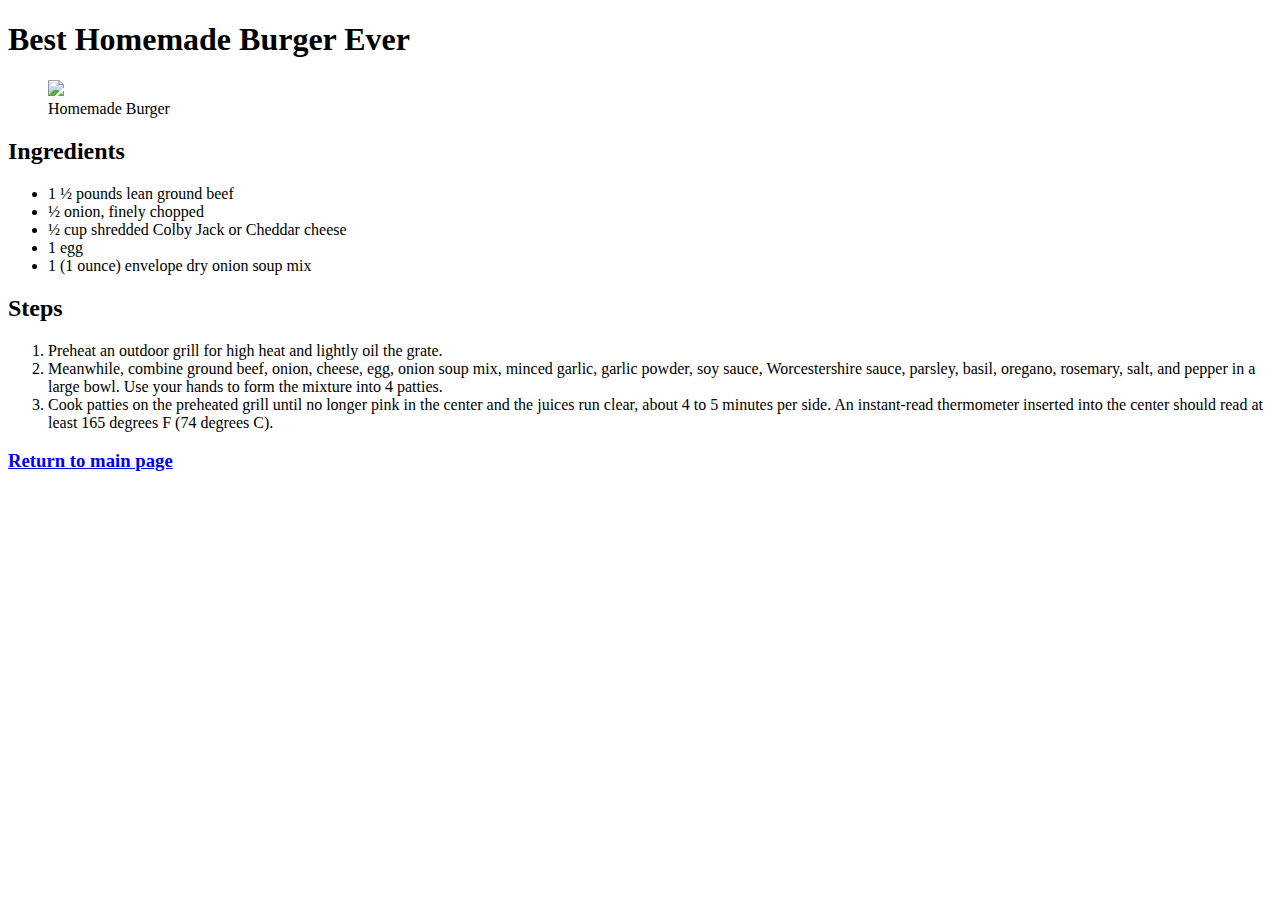
==== burger.html @ 9a85607f "Fisrt commit of Odin Recipes files" ====
<!DOCTYPE html>
<html lang="en">
<head>
    <meta charset="UTF-8">
    <meta http-equiv="X-UA-Compatible" content="IE=edge">
    <meta name="viewport" content="width=device-width, initial-scale=1.0">
    <title>Best Hamburger Ever</title>
</head>
<body>
    <h1>Best Homemade Burger Ever</h1>
    <figure><img src="https://imagesvc.meredithcorp.io/v3/mm/image?url=https%3A%2F%2Fpublic-assets.meredithcorp.io%2F18b157eda8601c3b7aff89c58aa32b05%2F1653444973best%2520hamburgers%2520ever.jpg&q=60&c=sc&orient=true&poi=auto&h=512">
        <figcaption>Homemade Burger</figcaption>
    </figure>
    <h2>Ingredients</h2>
    <ul>
        <li>1 ½ pounds lean ground beef</li>
        <li>½ onion, finely chopped</li>
        <li>½ cup shredded Colby Jack or Cheddar cheese</li>
        <li>1 egg</li>
        <li>1 (1 ounce) envelope dry onion soup mix</li>
    </ul>
    <h2>Steps</h2>
    <ol>
        <li>Preheat an outdoor grill for high heat and lightly oil the grate.</li>
        <li>Meanwhile, combine ground beef, onion, cheese, egg, onion soup mix, minced garlic, garlic powder, soy sauce, Worcestershire sauce, parsley, basil, oregano, rosemary, salt, and pepper in a large bowl. Use your hands to form the mixture into 4 patties.</li>
        <li>Cook patties on the preheated grill until no longer pink in the center and the juices run clear, about 4 to 5 minutes per side. An instant-read thermometer inserted into the center should read at least 165 degrees F (74 degrees C).</li>
    </ol>
    <a href="index.html"><h3>Return to main page</h3></a>
</body>
</html>
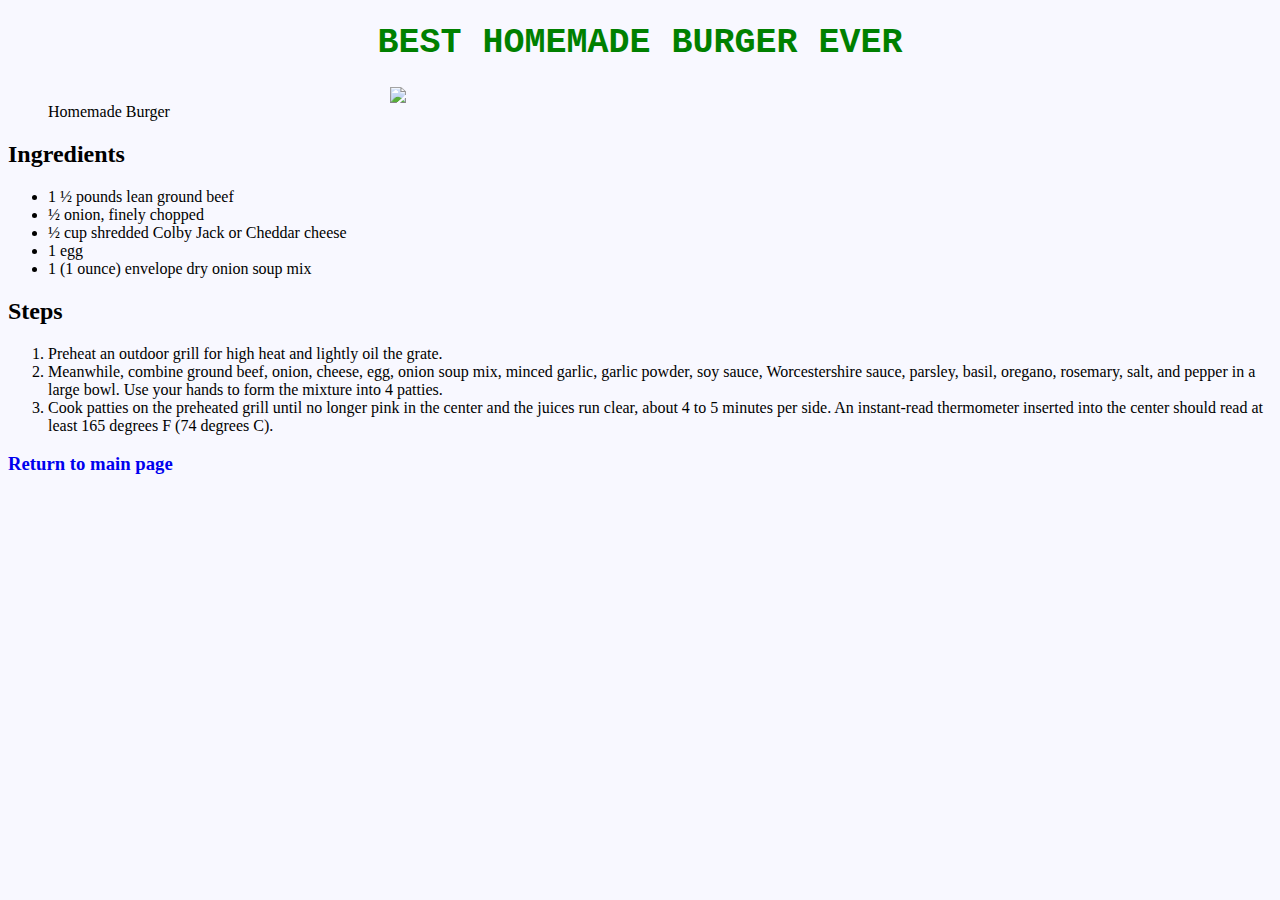
==== commit caa0c095: "Some changes on TOP's Recepies project, now updating CSS styles for it to look better. The main obje" ====
--- a/burger.html
+++ b/burger.html
@@ -5,10 +5,12 @@
     <meta http-equiv="X-UA-Compatible" content="IE=edge">
     <meta name="viewport" content="width=device-width, initial-scale=1.0">
     <title>Best Hamburger Ever</title>
+
+    <link rel="stylesheet" href="styles.css">
 </head>
 <body>
-    <h1>Best Homemade Burger Ever</h1>
-    <figure><img src="https://imagesvc.meredithcorp.io/v3/mm/image?url=https%3A%2F%2Fpublic-assets.meredithcorp.io%2F18b157eda8601c3b7aff89c58aa32b05%2F1653444973best%2520hamburgers%2520ever.jpg&q=60&c=sc&orient=true&poi=auto&h=512">
+    <h1 class="main-titles">Best Homemade Burger Ever</h1>
+    <figure><img class="main-img" src="https://imagesvc.meredithcorp.io/v3/mm/image?url=https%3A%2F%2Fpublic-assets.meredithcorp.io%2F18b157eda8601c3b7aff89c58aa32b05%2F1653444973best%2520hamburgers%2520ever.jpg&q=60&c=sc&orient=true&poi=auto&h=512">
         <figcaption>Homemade Burger</figcaption>
     </figure>
     <h2>Ingredients</h2>
--- a/styles.css
+++ b/styles.css
@@ -0,0 +1,32 @@
+* {
+    text-decoration: none;
+    background-color: ghostwhite;
+}
+
+.main-titles {
+    font-family: 'Courier New', Courier, monospace;
+    font-size: 35px;
+    text-transform: uppercase;
+    color: green;
+    text-align: center;
+}
+
+.main-img {
+    width: 500px;
+    height: auto;
+    display: block;
+    margin-left: auto;
+    margin-right: auto;
+}
+
+ul#menu-items {
+    margin-top: 100px;
+    list-style-type: none;
+}
+
+ul a{
+    color: darkred;
+    text-align: center;
+    font-family: Arial, Helvetica, sans-serif;
+
+}